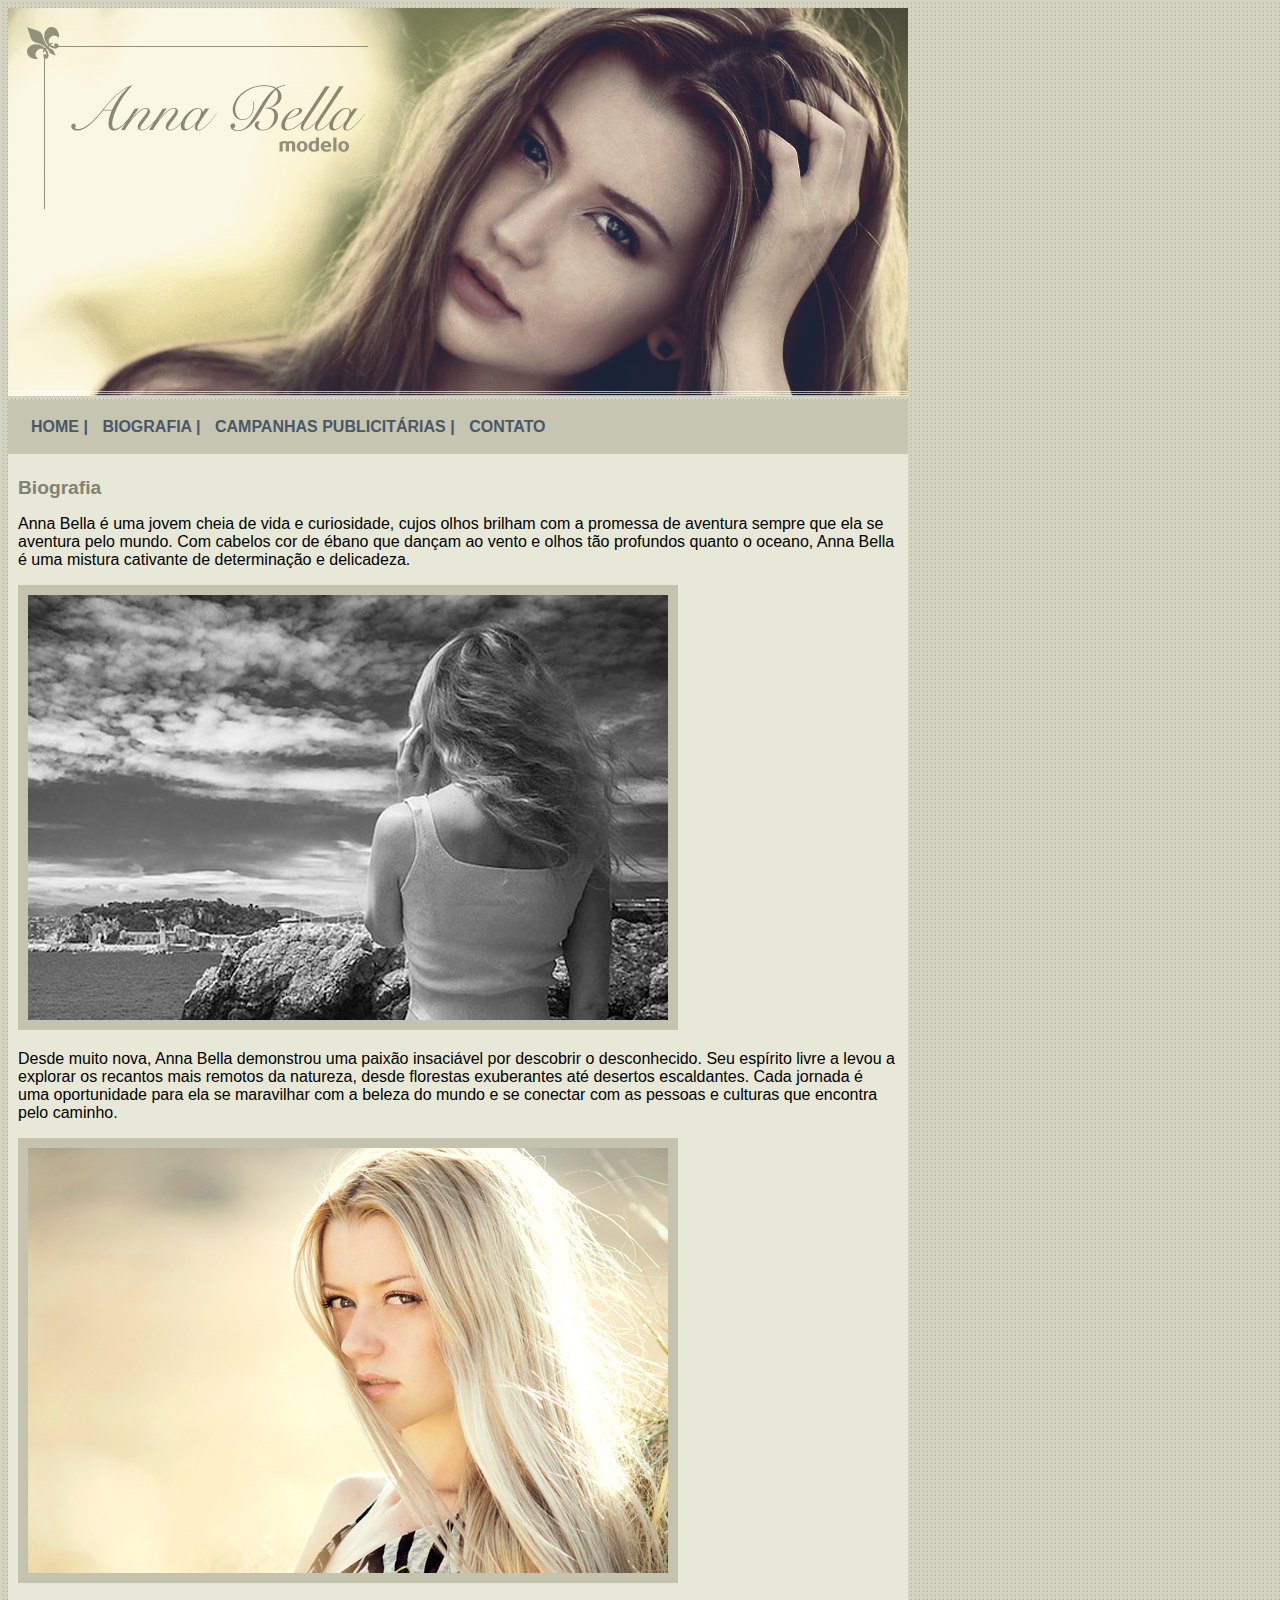
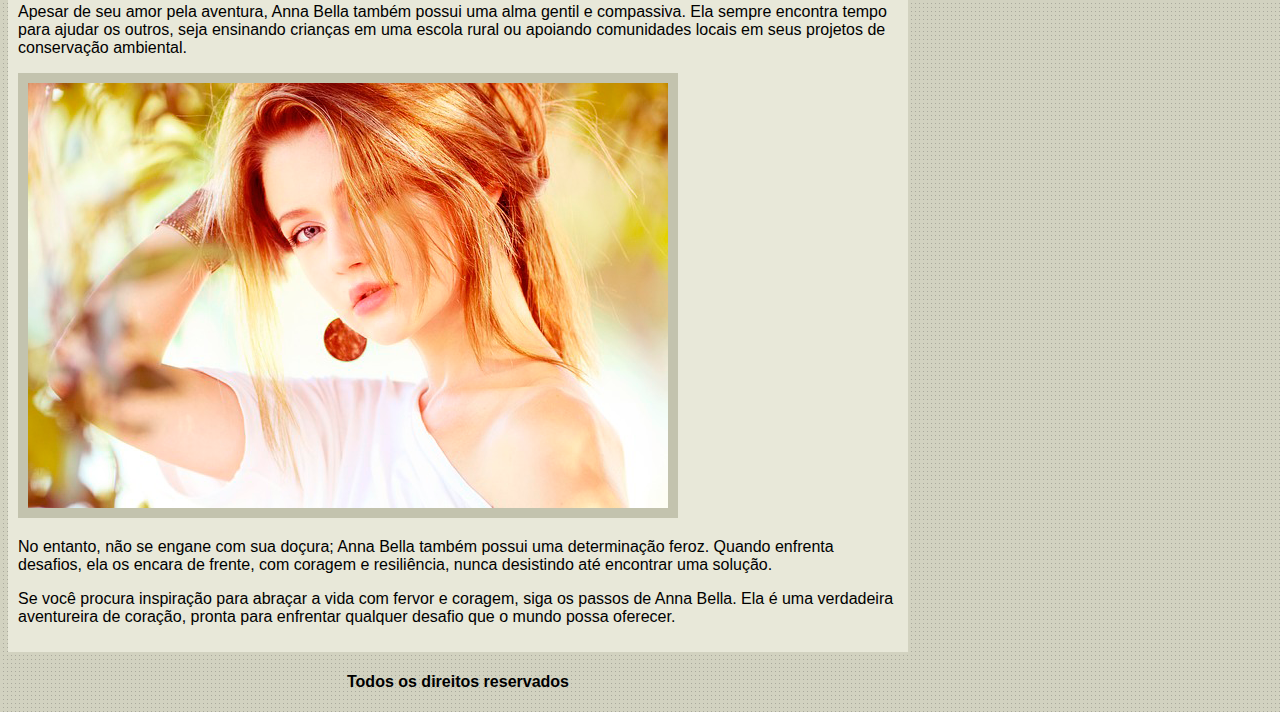
==== campanhas-publicitarias.html @ 5077b492 "Add files via upload" ====
<!DOCTYPE html>
<html lang="br-pt">

<head>
    <meta charset="UTF-8">
    <meta name="viewport" content="width=device-width, initial-scale=1.0">
    <title>Anna Bella - Campanhas Publicitárias</title>
    <link rel="stylesheet" type="text/css" href="style.css">
</head>

<body>
    <div id="principal">    
        <img src="imagens/capa.png">

        <div id="menu">
            <a href="index.html">HOME |</a>
            <a href="biografia.html">BIOGRAFIA |</a>
            <a href="campanhas-publicitarias.html">CAMPANHAS PUBLICITÁRIAS |</a>
            <a href="contato.html">CONTATO</a>
        </div>

        <div id="conteudo"> <!--inicio do conteudo-->
            <h1>Biografia</h1>

            <p>
                Anna Bella é uma jovem cheia de vida e curiosidade, cujos olhos brilham com a promessa de aventura 
                sempre que ela se aventura pelo mundo. Com cabelos cor de ébano que dançam ao vento e olhos tão 
                profundos quanto o oceano, Anna Bella é uma mistura cativante de determinação e delicadeza.
            </p>

            <img src="imagens/foto1.png" class="img-campanha">


            <p>
                Desde muito nova, Anna Bella demonstrou uma paixão insaciável por descobrir o desconhecido. Seu 
                espírito livre a levou a explorar os recantos mais remotos da natureza, desde florestas exuberantes 
                até desertos escaldantes. Cada jornada é uma oportunidade para ela se maravilhar com a beleza do 
                mundo e se conectar com as pessoas e culturas que encontra pelo caminho.
            </p>

            <img src="imagens/foto2.png" class="img-campanha">

            <p>
                Apesar de seu amor pela aventura, Anna Bella também possui uma alma gentil e compassiva. Ela sempre 
                encontra tempo para ajudar os outros, seja ensinando crianças em uma escola rural ou apoiando 
                comunidades locais em seus projetos de conservação ambiental.
            </p>

            <img src="imagens/foto3.png" class="img-campanha">

            <p>
                No entanto, não se engane com sua doçura; Anna Bella também possui uma determinação feroz. Quando 
                enfrenta desafios, ela os encara de frente, com coragem e resiliência, nunca desistindo até encontrar
                uma solução.
            </p>
            <p>
                Se você procura inspiração para abraçar a vida com fervor e coragem, siga os passos de Anna Bella. Ela 
                é uma verdadeira aventureira de coração, pronta para enfrentar qualquer desafio que o mundo possa oferecer.
            </p>
   
        </div> <!--fim do conteudo-->

        <div id="rodape">
            <h4 class="centralizar">Todos os direitos reservados</h4>
        </div>

    </div>

</body>
</html>
---- style.css ----
body {
    background: #d2d2c1 url('imagens/fundo.png');
    font: 16px Arial, Helvetica, sans-serif;
}

a {
    color: #4b566a;
    text-decoration: none;
    font-weight: bold;
    padding: 5px;

}

h1 {
    color: #828271;
    font-size: 1.2em;
}

#principal{
    width: 900px;
}

#menu{
    background: #c5c5b2;
    padding: 18px;

}

#conteudo{
    background: #e8e8d9;
    padding: 10px;
}


#rodape {
    text-align: center;
}

.img-campanha {
    border: 10px solid #c3c3ae;
}
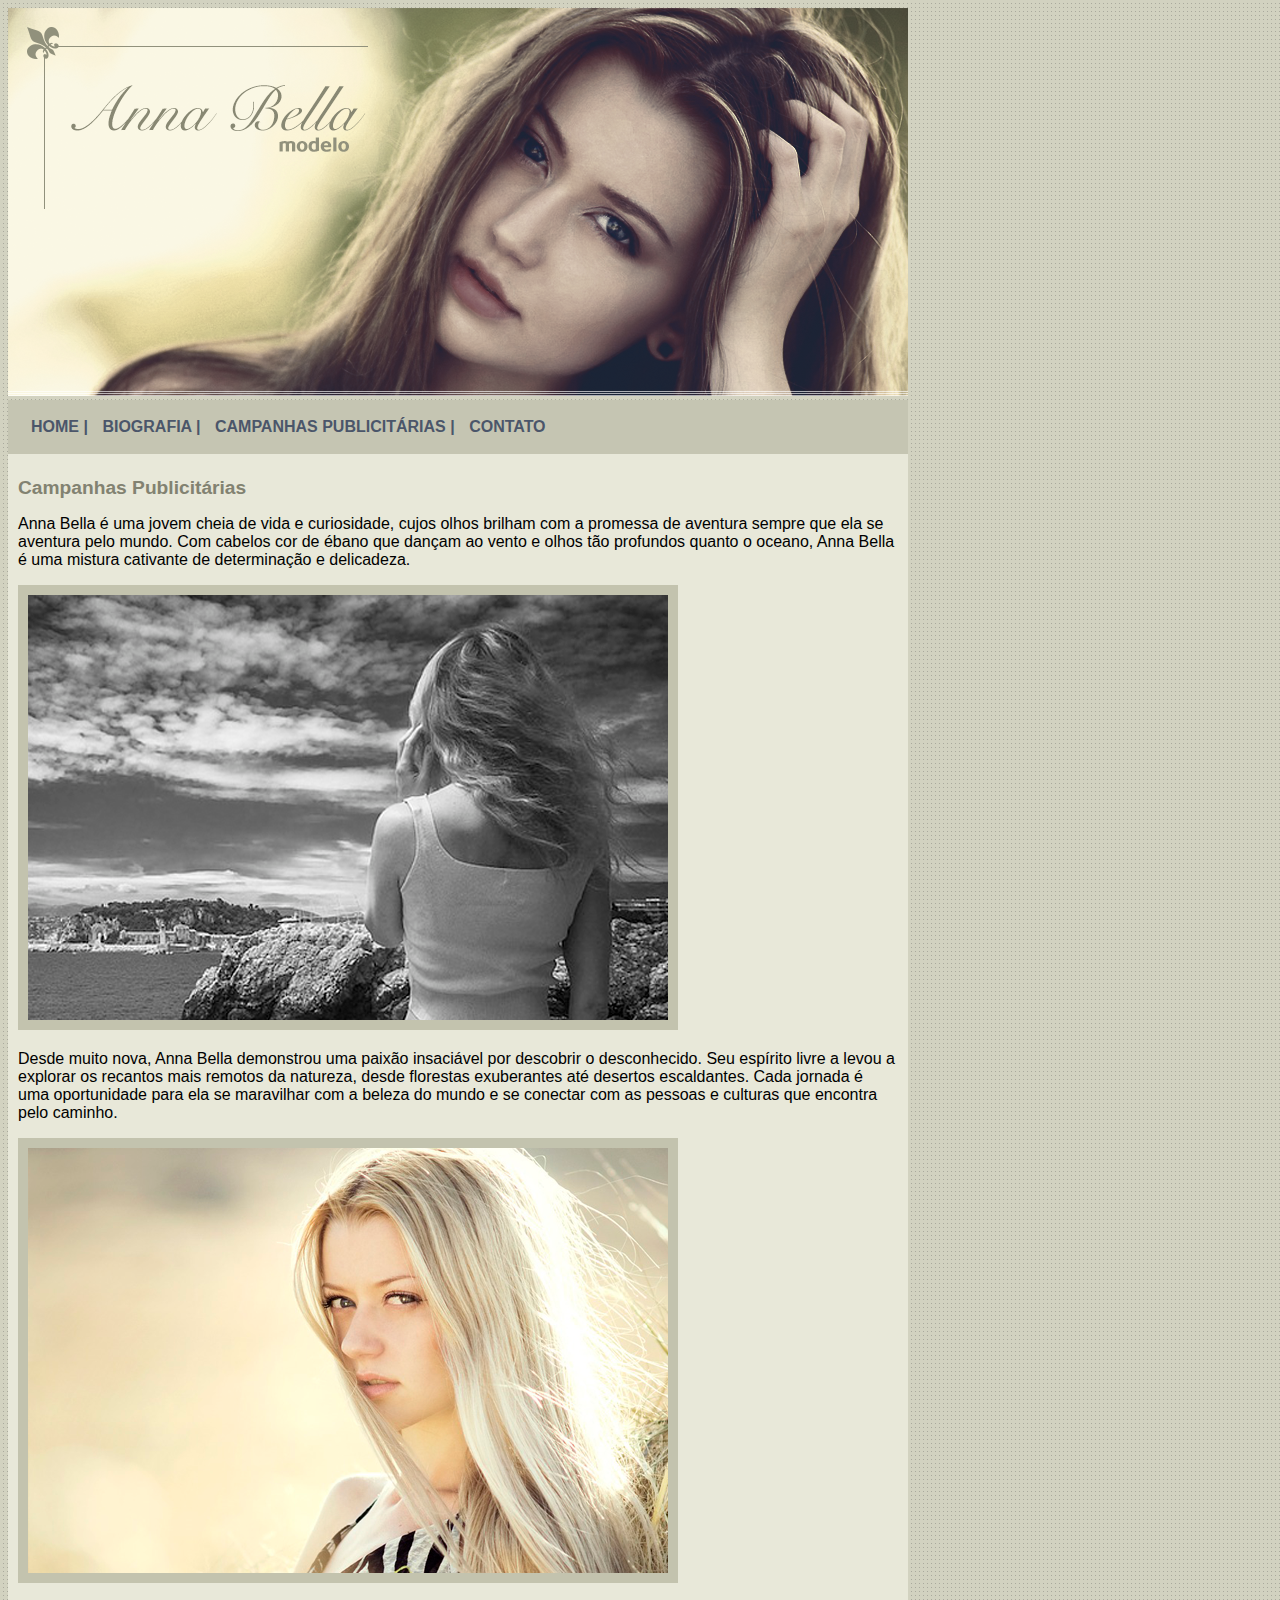
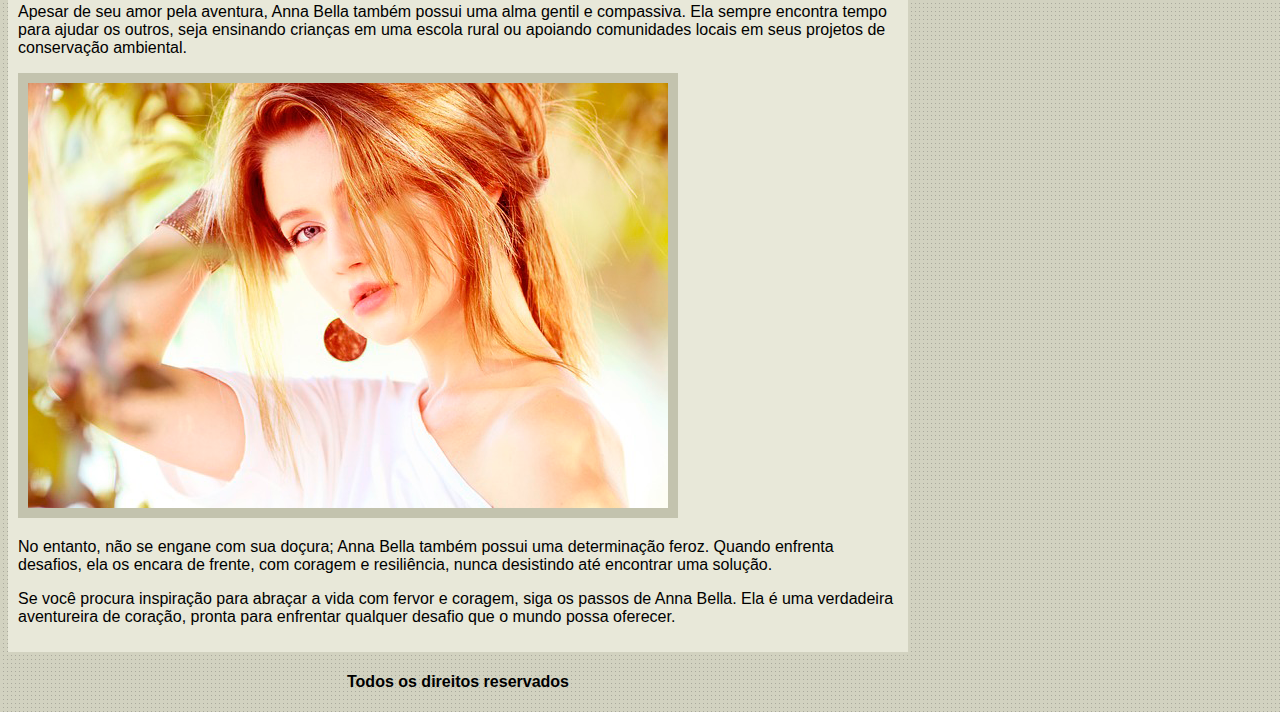
==== commit ca92881b: "Update campanhas-publicitarias.html" ====
--- a/campanhas-publicitarias.html
+++ b/campanhas-publicitarias.html
@@ -20,7 +20,7 @@
         </div>
 
         <div id="conteudo"> <!--inicio do conteudo-->
-            <h1>Biografia</h1>
+            <h1>Campanhas Publicitárias</h1>
 
             <p>
                 Anna Bella é uma jovem cheia de vida e curiosidade, cujos olhos brilham com a promessa de aventura 
@@ -67,4 +67,4 @@
     </div>
 
 </body>
-</html>+</html>
